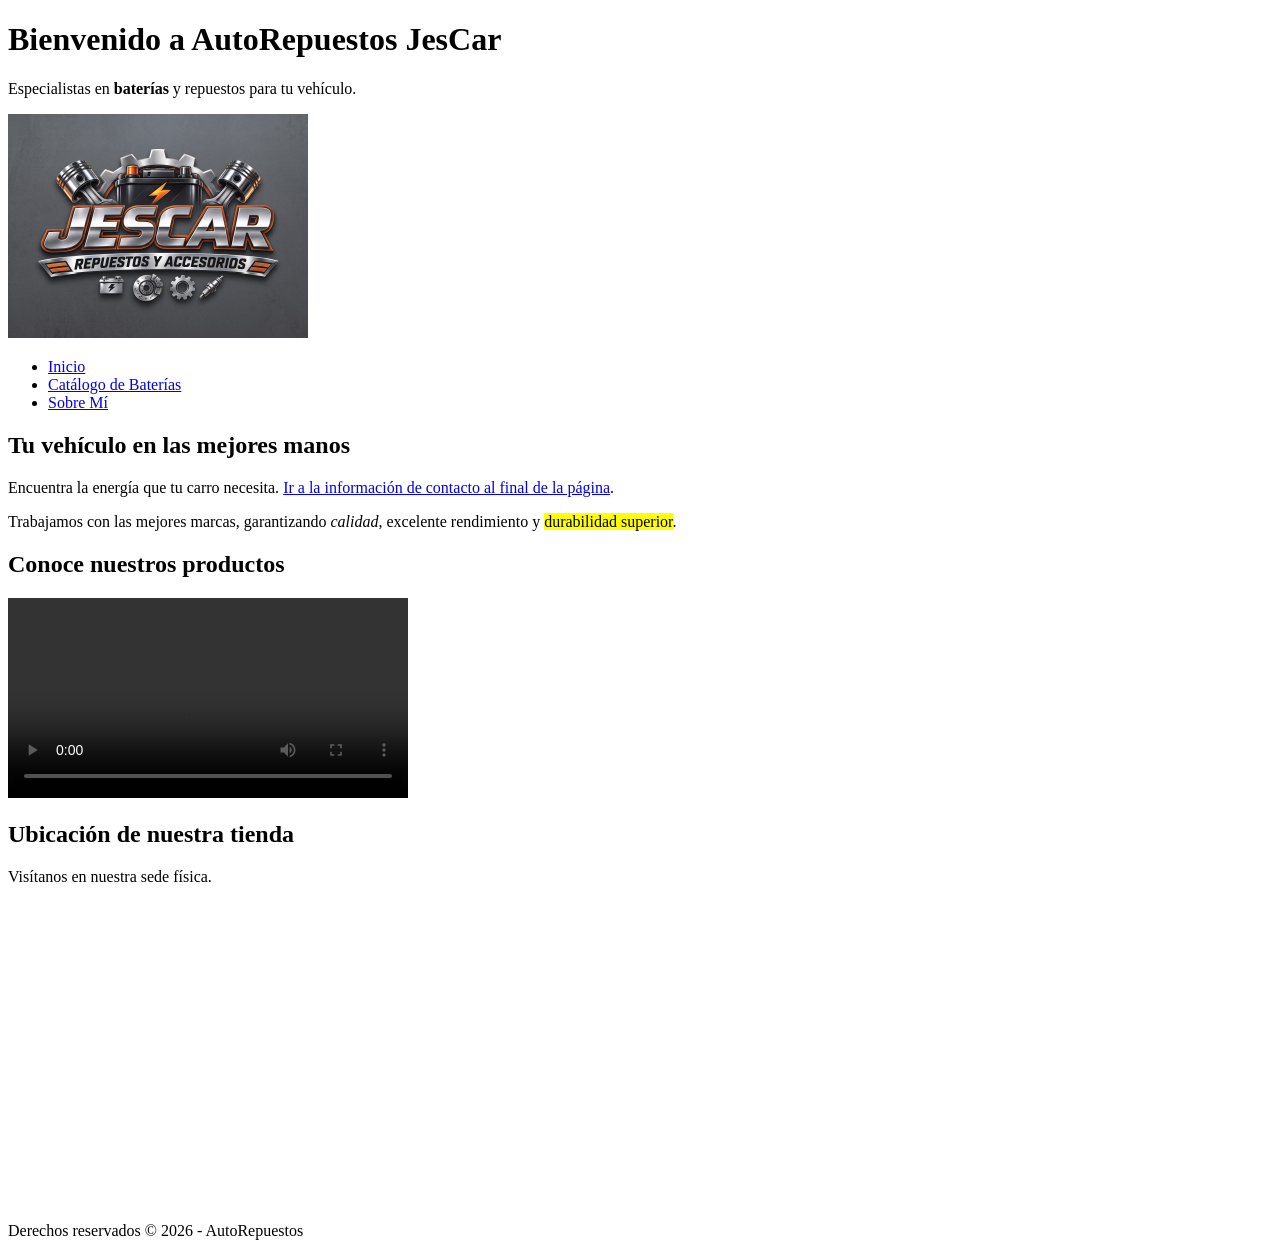
==== index.html @ 277b934c "Primer commit: Sitio web de AutoRepuestos JesCar" ====
<!DOCTYPE html>
<html lang="es">
<head>
    <meta charset="UTF-8">
    <title>Inicio - AutoRepuestos JesCar</title>
</head>
<body>
    <header>
        <h1>Bienvenido a AutoRepuestos JesCar</h1>
        <p>Especialistas en <strong>baterías</strong> y repuestos para tu vehículo.</p>
        <img src="Logo-jescar.jpg" alt="logo JESCar" width="300">
    </header>
    
    <nav>
        <ul>
            <li><a href="index.html">Inicio</a></li>
            <li><a href="baterias.html">Catálogo de Baterías</a></li>
            <li><a href="sobre-mi.html">Sobre Mí</a></li>
        </ul>
    </nav>
    
    <main>
        <!-- Comentario 1: Sección principal de bienvenida con enlace de ancla interno -->
        <section>
            <h2>Tu vehículo en las mejores manos</h2>
            <p>Encuentra la energía que tu carro necesita. <a href="#contacto">Ir a la información de contacto al final de la página</a>.</p>
            <p>Trabajamos con las mejores marcas, garantizando <em>calidad</em>, excelente rendimiento y <mark>durabilidad superior</mark>.</p>
        </section>

        <section>
            <h2>Conoce nuestros productos</h2>
            <!-- Uso un div aquí para agrupar el reproductor multimedia, ya que no tiene un valor semántico específico más allá de ser un contenedor visual -->
            <div>
                <video src="video-promocional.mp4" controls width="400">
                    Tu navegador no soporta el elemento de video.
                </video>
            </div>
        </section>

        <section id="contacto">
            <h2>Ubicación de nuestra tienda</h2>
            <p>Visítanos en nuestra sede física.</p>
            <!-- Iframe opcional con mapa de ejemplo -->
            <iframe src="https://www.google.com/maps/embed?pb=!1m18!1m12!1m3!1d3960.01633519391!2d-73.05389!3d6.99406!2m3!1f0!2f0!3f0!3m2!1i1024!2i768!4f13.1!3m3!1m2!1s0x0%3A0x0!2zNsKwNTknMzguNiJOIDczwrAwMycxNC4wIlc!5e0!3m2!1ses!2sco!4v1234567890" width="400" height="300" style="border:0;" loading="lazy"></iframe>
        </section>
    </main>
    
    <footer>
        <p>Derechos reservados &copy; 2026 - AutoRepuestos</p>
    </footer>
</body>
</html>
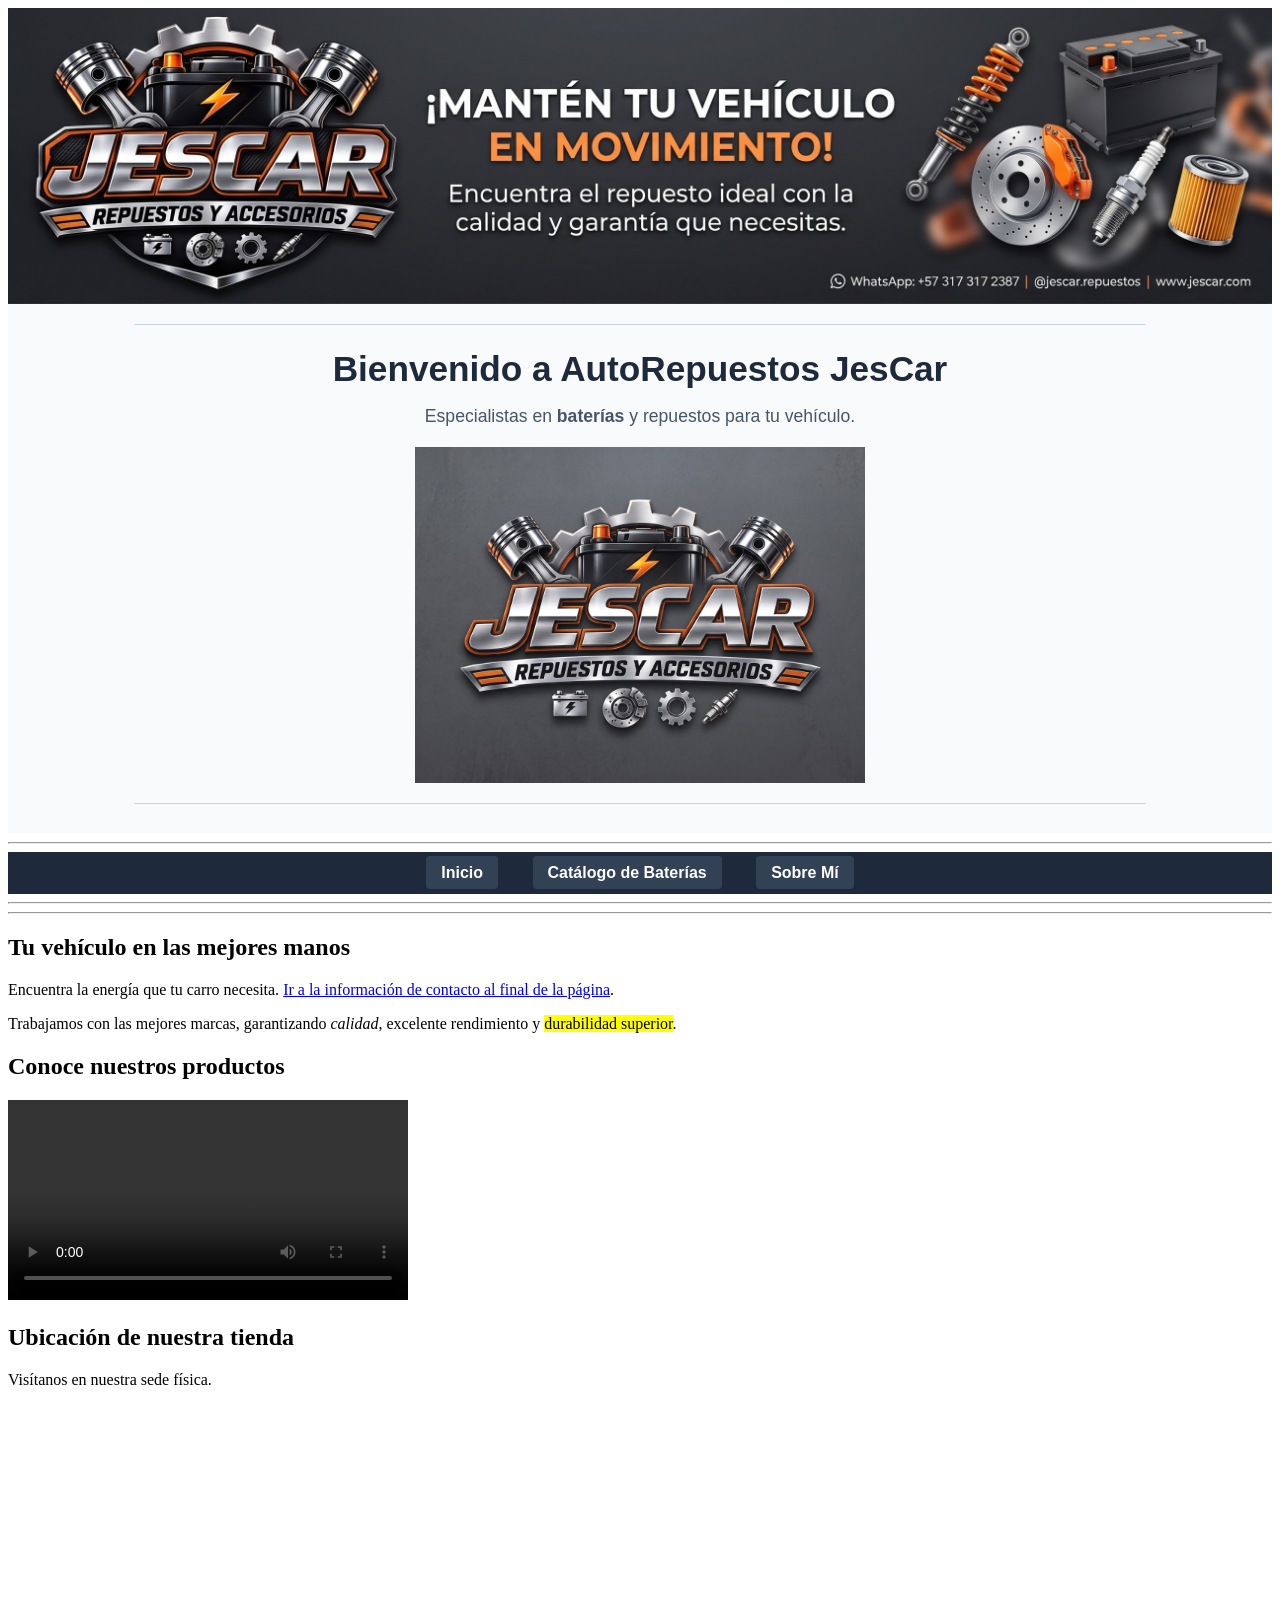
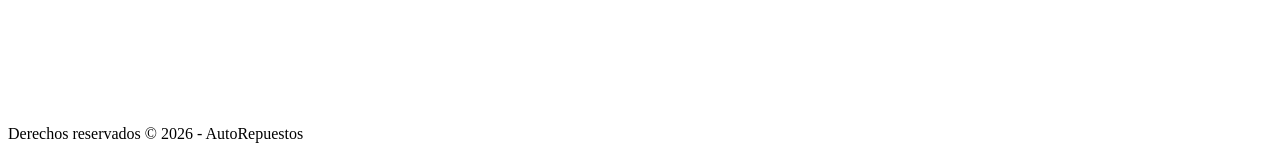
==== commit 501dbe3d: "Actualización completa de diseño, banner y navegación" ====
--- a/index.html
+++ b/index.html
@@ -5,20 +5,42 @@
     <title>Inicio - AutoRepuestos JesCar</title>
 </head>
 <body>
-    <header>
-        <h1>Bienvenido a AutoRepuestos JesCar</h1>
-        <p>Especialistas en <strong>baterías</strong> y repuestos para tu vehículo.</p>
-        <img src="Logo-jescar.jpg" alt="logo JESCar" width="300">
-    </header>
+   <header style="text-align: center; font-family: Arial, sans-serif; background-color: #f8fafc; padding-bottom: 10px;">
+    <!-- Banner principal a todo el ancho al ancho de la pagina-->
+    <img src="banner-repuestos.jpg" alt="Banner principal de AutoRepuestos JesCar" width="100%" style="display: block;">
     
-    <nav>
-        <ul>
-            <li><a href="index.html">Inicio</a></li>
-            <li><a href="baterias.html">Catálogo de Baterías</a></li>
-            <li><a href="sobre-mi.html">Sobre Mí</a></li>
-        </ul>
-    </nav>
+    <hr style="width: 80%; margin: 20px auto; border: 0; border-top: 1px solid #cbd5e1;">
     
+    <!-- Título y descripción centrados -->
+    <h1 style="color: #1e293b; font-size: 2.2em; margin-bottom: 10px;">Bienvenido a AutoRepuestos JesCar</h1>
+    <p style="font-size: 1.1em; color: #475569;">Especialistas en <strong>baterías</strong> y repuestos para tu vehículo.</p>
+    
+    <!-- Logotipo  centrado y aumentar imagen -->
+    <img src="Logo-jescar.jpg" alt="logo JESCar" width="450" style="display: block; margin: 20px auto;">
+    
+    <hr style="width: 80%; margin: 20px auto; border: 0; border-top: 1px solid #cbd5e1;">
+</header>
+
+ 
+<hr>
+
+ <nav style="background-color: #1e293b; padding: 12px; text-align: center; font-family: Arial, sans-serif;">
+    <ul style="list-style: none; margin: 0; padding: 0;">
+        <li style="display: inline; margin: 0 15px;">
+            <a href="index.html" style="color: #ffffff; text-decoration: none; font-weight: bold; padding: 8px 15px; border-radius: 4px; background-color: #334155;">Inicio</a>
+        </li>
+        <li style="display: inline; margin: 0 15px;">
+            <a href="baterias.html" style="color: #ffffff; text-decoration: none; font-weight: bold; padding: 8px 15px; border-radius: 4px; background-color: #334155;">Catálogo de Baterías</a>
+        </li>
+        <li style="display: inline; margin: 0 15px;">
+            <a href="sobre-mi.html" style="color: #ffffff; text-decoration: none; font-weight: bold; padding: 8px 15px; border-radius: 4px; background-color: #334155;">Sobre Mí</a>
+        </li>
+    </ul>
+</nav>
+
+<hr>
+<hr> 
+
     <main>
         <!-- Comentario 1: Sección principal de bienvenida con enlace de ancla interno -->
         <section>
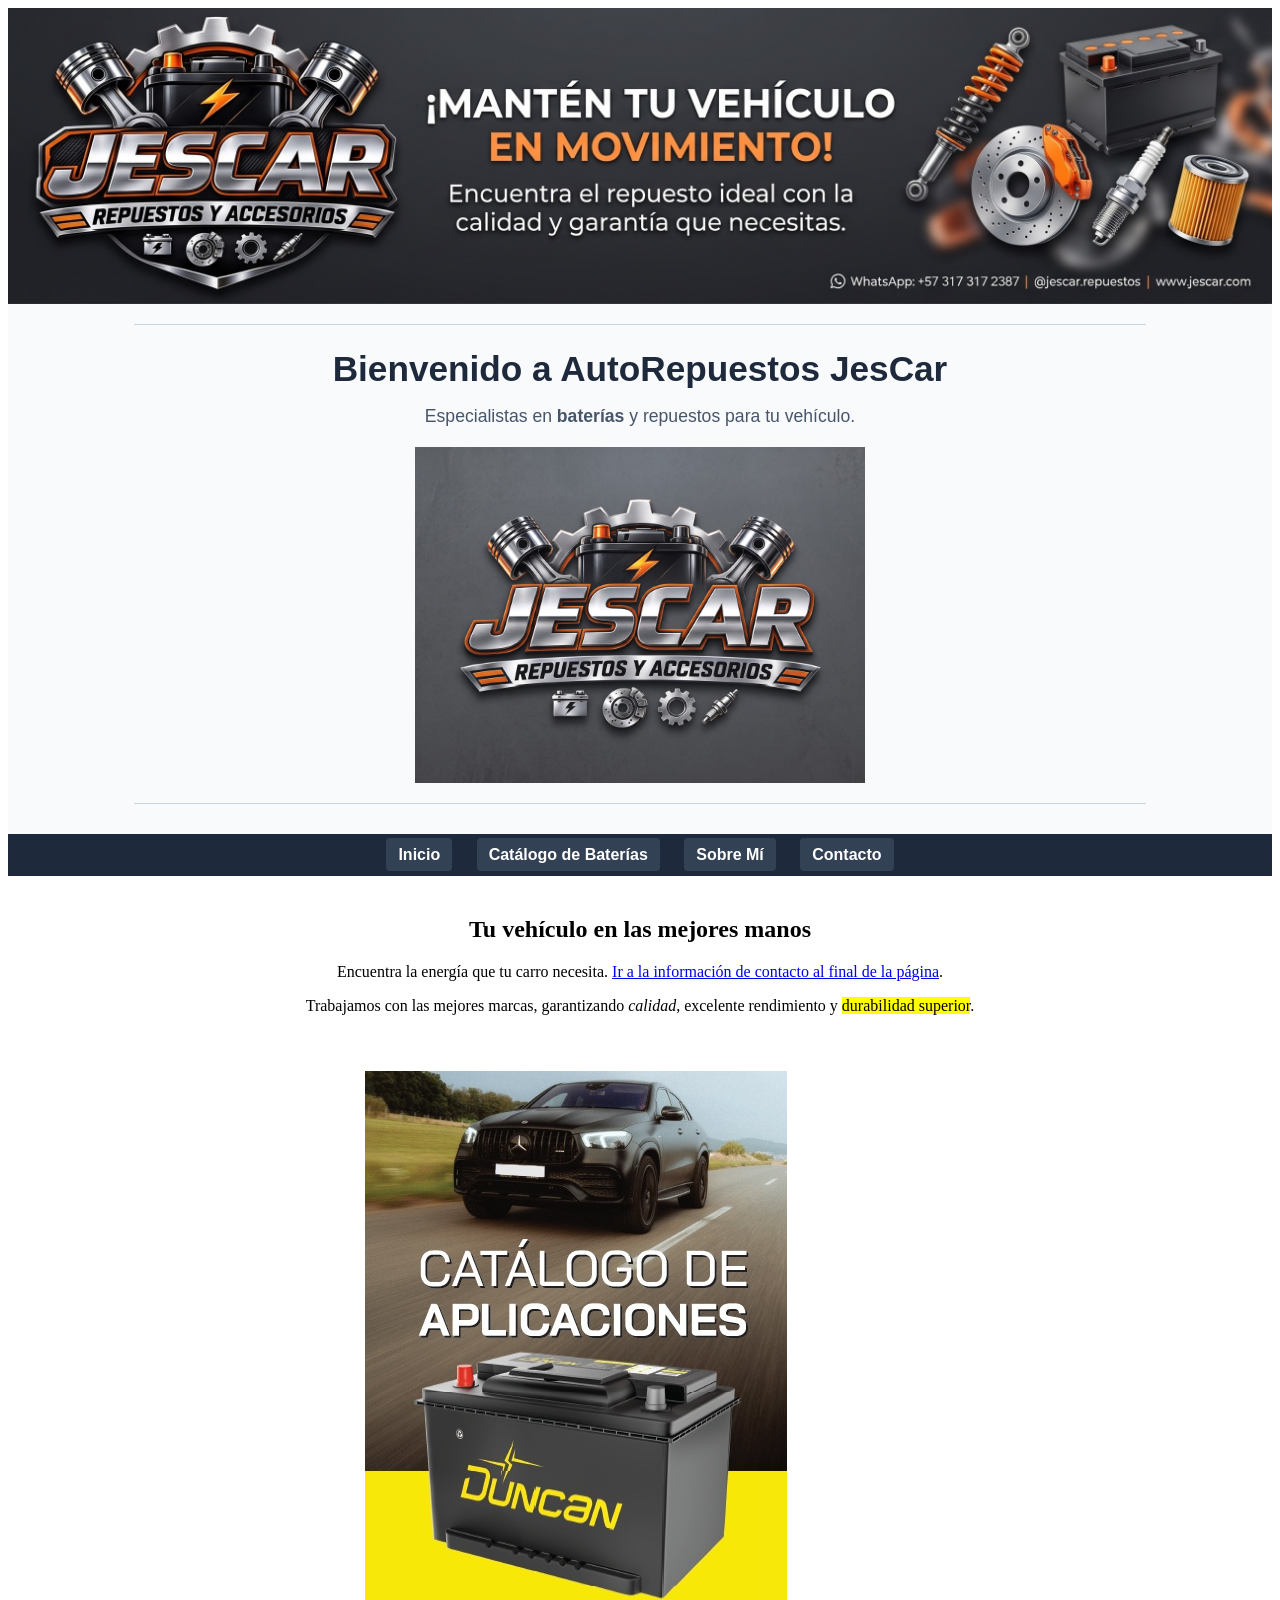
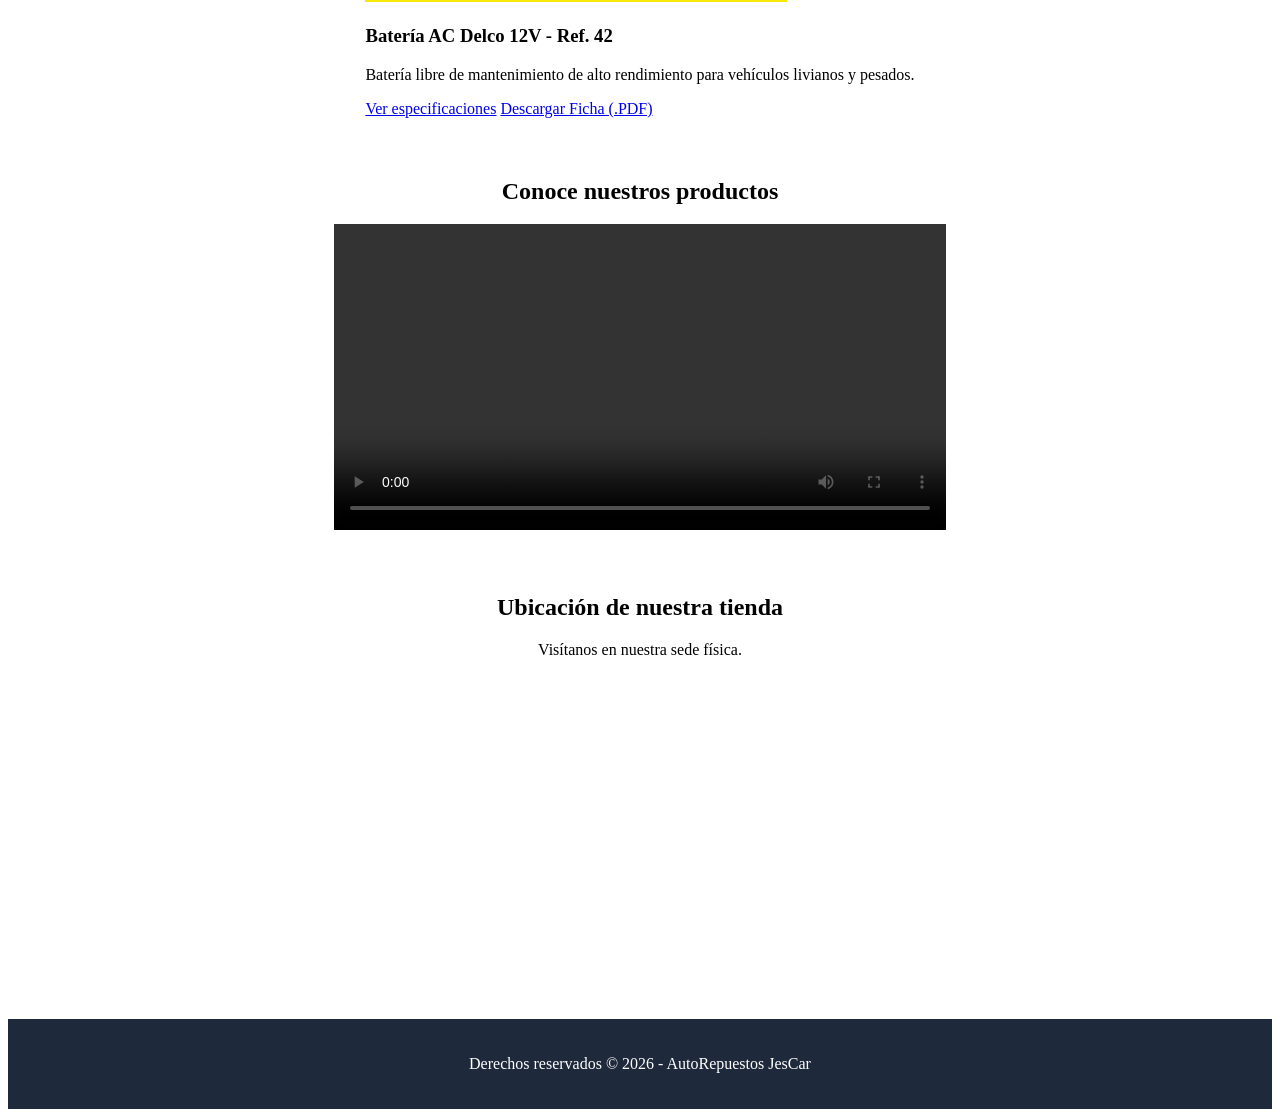
==== commit 44ba23ed: "bannes en catalogo" ====
--- a/index.html
+++ b/index.html
@@ -2,73 +2,90 @@
 <html lang="es">
 <head>
     <meta charset="UTF-8">
-    <title>Inicio - AutoRepuestos JesCar</title>
+    <meta name="viewport" content="width=device-width, initial-scale=1.0">
+    <title>AutoRepuestos JESCAR</title>
+    <!-- Ruta correcta hacia la hoja de estilos -->
+    <link rel="stylesheet" href="css/styles.css">
 </head>
 <body>
-   <header style="text-align: center; font-family: Arial, sans-serif; background-color: #f8fafc; padding-bottom: 10px;">
-    <!-- Banner principal a todo el ancho al ancho de la pagina-->
-    <img src="banner-repuestos.jpg" alt="Banner principal de AutoRepuestos JesCar" width="100%" style="display: block;">
-    
-    <hr style="width: 80%; margin: 20px auto; border: 0; border-top: 1px solid #cbd5e1;">
-    
-    <!-- Título y descripción centrados -->
-    <h1 style="color: #1e293b; font-size: 2.2em; margin-bottom: 10px;">Bienvenido a AutoRepuestos JesCar</h1>
-    <p style="font-size: 1.1em; color: #475569;">Especialistas en <strong>baterías</strong> y repuestos para tu vehículo.</p>
-    
-    <!-- Logotipo  centrado y aumentar imagen -->
-    <img src="Logo-jescar.jpg" alt="logo JESCar" width="450" style="display: block; margin: 20px auto;">
-    
-    <hr style="width: 80%; margin: 20px auto; border: 0; border-top: 1px solid #cbd5e1;">
-</header>
 
- 
-<hr>
+    <!-- CABECERA Y BANNER -->
+    <header style="text-align: center; font-family: Arial, sans-serif; background-color: #f8fafc; padding-bottom: 10px;">
+        <img src="assets/img/banner-repuestos.jpg" alt="Banner principal de AutoRepuestos JesCar" width="100%" style="display: block;">
+        
+        <hr style="width: 80%; margin: 20px auto; border: 0; border-top: 1px solid #cbd5e1;">
+        
+        <h1 style="color: #1e293b; font-size: 2.2em; margin-bottom: 10px;">Bienvenido a AutoRepuestos JesCar</h1>
+        <p style="font-size: 1.1em; color: #475569;">Especialistas en <strong>baterías</strong> y repuestos para tu vehículo.</p>
+        
+        <!-- Logotipo con la ruta correcta dentro de assets -->
+        <img src="assets/img/Logo-jescar.jpg" alt="logo JESCar" width="450" style="display: block; margin: 20px auto;">
+        
+        <hr style="width: 80%; margin: 20px auto; border: 0; border-top: 1px solid #cbd5e1;">
+    </header>
 
- <nav style="background-color: #1e293b; padding: 12px; text-align: center; font-family: Arial, sans-serif;">
+    <!-- MENÚ DE NAVEGACIÓN -->
+    <nav class="main-nav" style="background-color: #1e293b; padding: 12px; text-align: center; font-family: Arial, sans-serif;">
     <ul style="list-style: none; margin: 0; padding: 0;">
-        <li style="display: inline; margin: 0 15px;">
-            <a href="index.html" style="color: #ffffff; text-decoration: none; font-weight: bold; padding: 8px 15px; border-radius: 4px; background-color: #334155;">Inicio</a>
+        <li style="display: inline; margin: 0 10px;">
+            <a href="index.html" style="color: #ffffff; text-decoration: none; font-weight: bold; padding: 8px 12px; border-radius: 4px; background-color: #334155;">Inicio</a>
         </li>
-        <li style="display: inline; margin: 0 15px;">
-            <a href="baterias.html" style="color: #ffffff; text-decoration: none; font-weight: bold; padding: 8px 15px; border-radius: 4px; background-color: #334155;">Catálogo de Baterías</a>
+        <li style="display: inline; margin: 0 10px;">
+            <a href="catalogo-baterias.html" style="color: #ffffff; text-decoration: none; font-weight: bold; padding: 8px 12px; border-radius: 4px; background-color: #334155;">Catálogo de Baterías</a>
         </li>
-        <li style="display: inline; margin: 0 15px;">
-            <a href="sobre-mi.html" style="color: #ffffff; text-decoration: none; font-weight: bold; padding: 8px 15px; border-radius: 4px; background-color: #334155;">Sobre Mí</a>
+        <li style="display: inline; margin: 0 10px;">
+            <a href="sobre-mi.html" style="color: #ffffff; text-decoration: none; font-weight: bold; padding: 8px 12px; border-radius: 4px; background-color: #334155;">Sobre Mí</a>
+        </li>
+        <li style="display: inline; margin: 0 10px;">
+            <a href="contacto.html" style="color: #ffffff; text-decoration: none; font-weight: bold; padding: 8px 12px; border-radius: 4px; background-color: #334155;">Contacto</a>
         </li>
     </ul>
 </nav>
+    </nav>
 
-<hr>
-<hr> 
-
+    <!-- CONTENIDO PRINCIPAL -->
     <main>
-        <!-- Comentario 1: Sección principal de bienvenida con enlace de ancla interno -->
-        <section>
+        <!-- Sección de bienvenida -->
+        <section style="padding: 20px; text-align: center;">
             <h2>Tu vehículo en las mejores manos</h2>
             <p>Encuentra la energía que tu carro necesita. <a href="#contacto">Ir a la información de contacto al final de la página</a>.</p>
             <p>Trabajamos con las mejores marcas, garantizando <em>calidad</em>, excelente rendimiento y <mark>durabilidad superior</mark>.</p>
         </section>
 
-        <section>
+        <!-- Tarjeta de Producto BEM (Paso 1 del Taller) -->
+        <section class="catalog-section" style="padding: 20px; display: flex; justify-content: center;">
+            <article class="card-product card-product--featured">
+                <img src="assets/img/producto-bateria.jpg" alt="Batería de carro AC Delco" class="card-product__img">
+                <h3 class="card-product__title">Batería AC Delco 12V - Ref. 42</h3>
+                <p class="card-product__text">Batería libre de mantenimiento de alto rendimiento para vehículos livianos y pesados.</p>
+                <a href="https://autorespuestosjescar.com/detalles" class="card-product__link">Ver especificaciones</a>
+                <a href="assets/img/catalogo.pdf" class="card-product__btn card-product__btn--sale">Descargar Ficha (.PDF)</a>
+            </article>
+        </section>
+
+        <!-- Sección de Video Promocional -->
+        <section style="padding: 20px; text-align: center;">
             <h2>Conoce nuestros productos</h2>
-            <!-- Uso un div aquí para agrupar el reproductor multimedia, ya que no tiene un valor semántico específico más allá de ser un contenedor visual -->
             <div>
-                <video src="video-promocional.mp4" controls width="400">
-                    Tu navegador no soporta el elemento de video.
+                <video class="video-promocional" controls width="50%">
+                    <source src="assets/video/video-promocional.mp4" type="video/mp4">
+                    Tu navegador no soporta la reproducción de video.
                 </video>
             </div>
         </section>
 
-        <section id="contacto">
+        <!-- Sección de Ubicación y Mapa -->
+        <section id="contacto" style="padding: 20px; text-align: center;">
             <h2>Ubicación de nuestra tienda</h2>
             <p>Visítanos en nuestra sede física.</p>
-            <!-- Iframe opcional con mapa de ejemplo -->
             <iframe src="https://www.google.com/maps/embed?pb=!1m18!1m12!1m3!1d3960.01633519391!2d-73.05389!3d6.99406!2m3!1f0!2f0!3f0!3m2!1i1024!2i768!4f13.1!3m3!1m2!1s0x0%3A0x0!2zNsKwNTknMzguNiJOIDczwrAwMycxNC4wIlc!5e0!3m2!1ses!2sco!4v1234567890" width="400" height="300" style="border:0;" loading="lazy"></iframe>
         </section>
     </main>
     
-    <footer>
-        <p>Derechos reservados &copy; 2026 - AutoRepuestos</p>
+    <!-- PIE DE PÁGINA -->
+    <footer style="text-align: center; padding: 20px; background-color: #1e293b; color: #ffffff; margin-top: 20px;">
+        <p>Derechos reservados &copy; 2026 - AutoRepuestos JesCar</p>
     </footer>
+
 </body>
 </html>
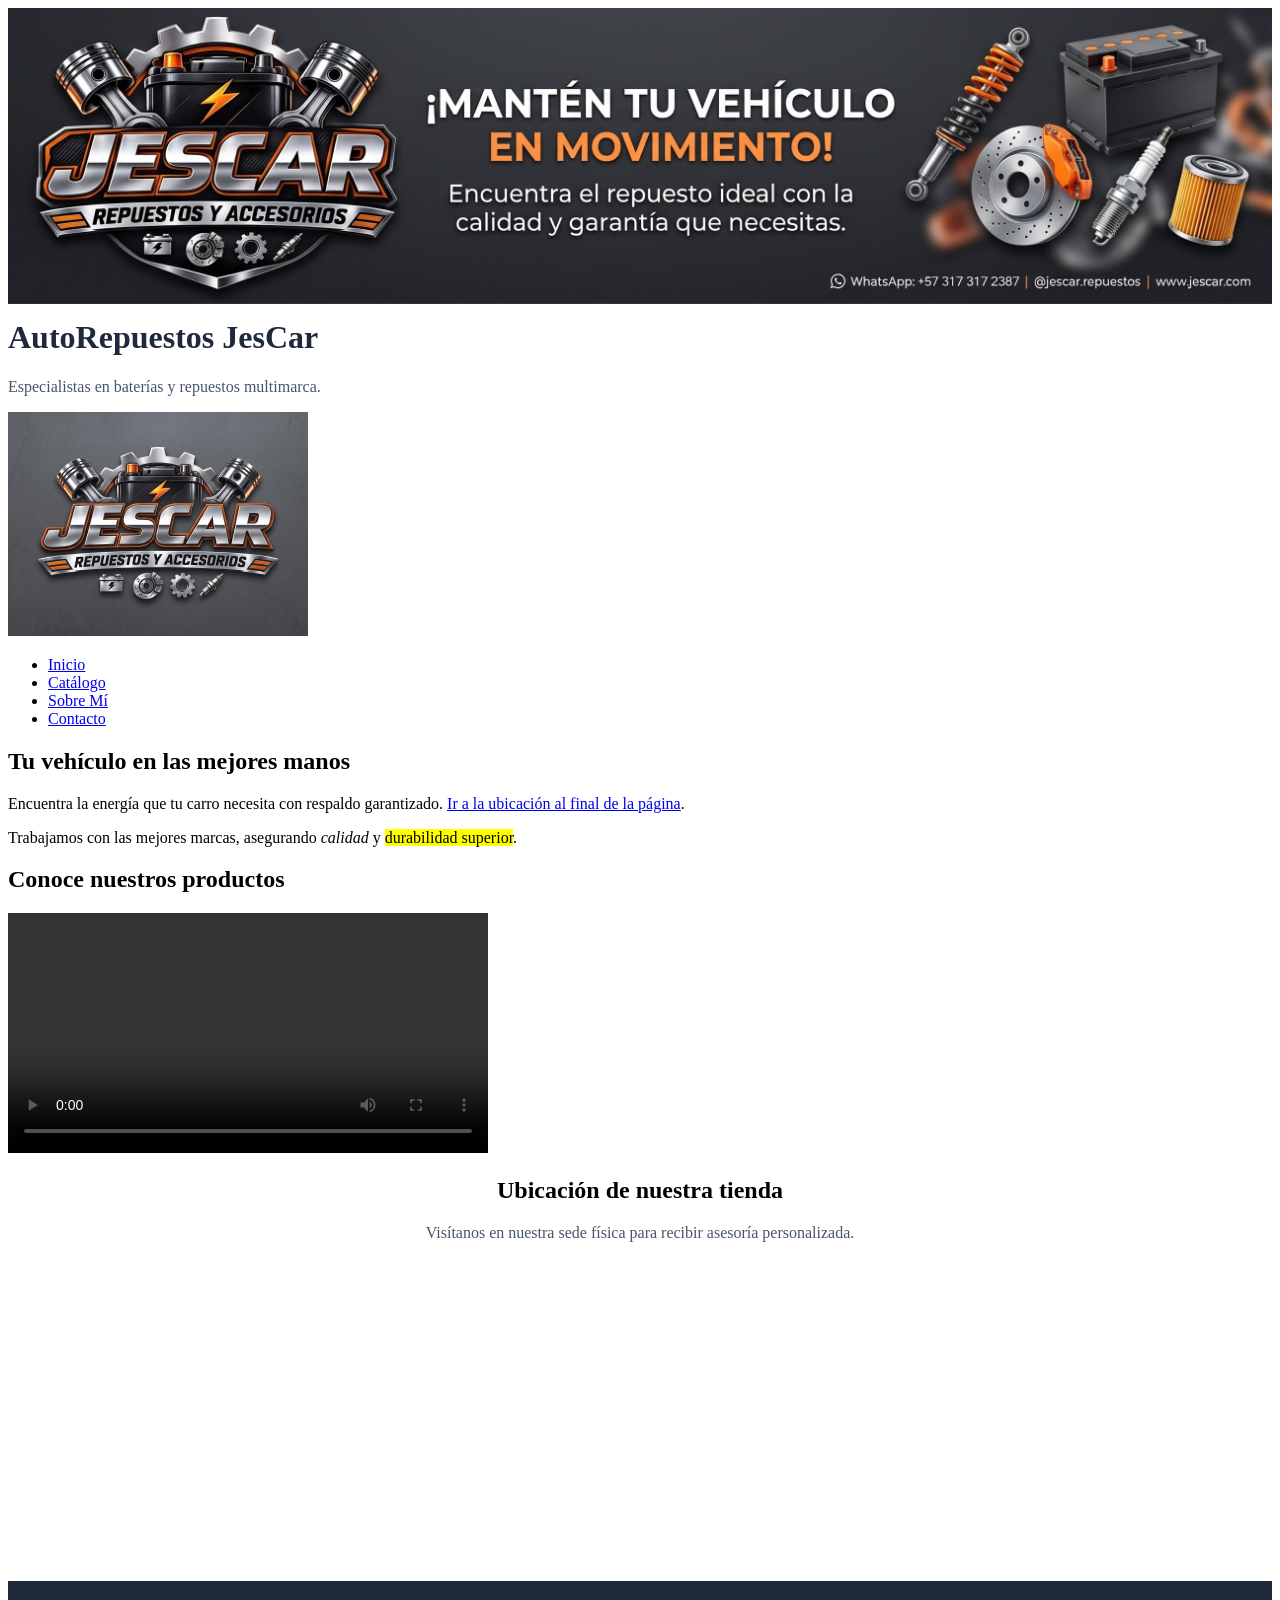
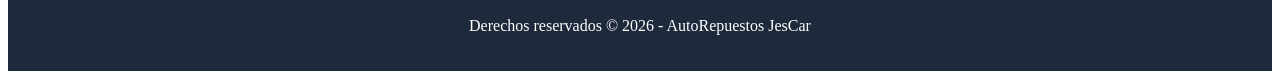
==== commit 9dd1da95: "modelo de cajas" ====
--- a/index.html
+++ b/index.html
@@ -3,85 +3,59 @@
 <head>
     <meta charset="UTF-8">
     <meta name="viewport" content="width=device-width, initial-scale=1.0">
-    <title>AutoRepuestos JESCAR</title>
-    <!-- Ruta correcta hacia la hoja de estilos -->
+    <title>Inicio - AutoRepuestos JesCar</title>
     <link rel="stylesheet" href="css/styles.css">
 </head>
 <body>
 
-    <!-- CABECERA Y BANNER -->
-    <header style="text-align: center; font-family: Arial, sans-serif; background-color: #f8fafc; padding-bottom: 10px;">
-        <img src="assets/img/banner-repuestos.jpg" alt="Banner principal de AutoRepuestos JesCar" width="100%" style="display: block;">
-        
-        <hr style="width: 80%; margin: 20px auto; border: 0; border-top: 1px solid #cbd5e1;">
-        
-        <h1 style="color: #1e293b; font-size: 2.2em; margin-bottom: 10px;">Bienvenido a AutoRepuestos JesCar</h1>
-        <p style="font-size: 1.1em; color: #475569;">Especialistas en <strong>baterías</strong> y repuestos para tu vehículo.</p>
-        
-        <!-- Logotipo con la ruta correcta dentro de assets -->
-        <img src="assets/img/Logo-jescar.jpg" alt="logo JESCar" width="450" style="display: block; margin: 20px auto;">
-        
-        <hr style="width: 80%; margin: 20px auto; border: 0; border-top: 1px solid #cbd5e1;">
+    <!-- CABECERA -->
+    <header class="cabecera">
+        <img src="assets/img/banner-repuestos.jpg" alt="Banner principal" width="100%" style="display: block;">
+        <h1 style="color: #1e293b; margin-top: 15px;">AutoRepuestos JesCar</h1>
+        <p style="color: #475569;">Especialistas en baterías y repuestos multimarca.</p>
+        <img src="assets/img/Logo-jescar.jpg" alt="Logo JesCar" width="300" class="cabecera__logo">
     </header>
 
     <!-- MENÚ DE NAVEGACIÓN -->
-    <nav class="main-nav" style="background-color: #1e293b; padding: 12px; text-align: center; font-family: Arial, sans-serif;">
-    <ul style="list-style: none; margin: 0; padding: 0;">
-        <li style="display: inline; margin: 0 10px;">
-            <a href="index.html" style="color: #ffffff; text-decoration: none; font-weight: bold; padding: 8px 12px; border-radius: 4px; background-color: #334155;">Inicio</a>
-        </li>
-        <li style="display: inline; margin: 0 10px;">
-            <a href="catalogo-baterias.html" style="color: #ffffff; text-decoration: none; font-weight: bold; padding: 8px 12px; border-radius: 4px; background-color: #334155;">Catálogo de Baterías</a>
-        </li>
-        <li style="display: inline; margin: 0 10px;">
-            <a href="sobre-mi.html" style="color: #ffffff; text-decoration: none; font-weight: bold; padding: 8px 12px; border-radius: 4px; background-color: #334155;">Sobre Mí</a>
-        </li>
-        <li style="display: inline; margin: 0 10px;">
-            <a href="contacto.html" style="color: #ffffff; text-decoration: none; font-weight: bold; padding: 8px 12px; border-radius: 4px; background-color: #334155;">Contacto</a>
-        </li>
-    </ul>
-</nav>
+    <nav class="menu">
+        <ul>
+            <li><a href="index.html" class="menu__link--current">Inicio</a></li>
+            <li><a href="catalogo-baterias.html">Catálogo</a></li>
+            <li><a href="sobre-mi.html">Sobre Mí</a></li>
+            <li><a href="contacto.html">Contacto</a></li>
+        </ul>
     </nav>
 
-    <!-- CONTENIDO PRINCIPAL -->
+    <!-- CONTENIDO PRINCIPAL APILADO -->
     <main>
         <!-- Sección de bienvenida -->
-        <section style="padding: 20px; text-align: center;">
+        <section class="bienvenida">
             <h2>Tu vehículo en las mejores manos</h2>
-            <p>Encuentra la energía que tu carro necesita. <a href="#contacto">Ir a la información de contacto al final de la página</a>.</p>
-            <p>Trabajamos con las mejores marcas, garantizando <em>calidad</em>, excelente rendimiento y <mark>durabilidad superior</mark>.</p>
-        </section>
-
-        <!-- Tarjeta de Producto BEM (Paso 1 del Taller) -->
-        <section class="catalog-section" style="padding: 20px; display: flex; justify-content: center;">
-            <article class="card-product card-product--featured">
-                <img src="assets/img/producto-bateria.jpg" alt="Batería de carro AC Delco" class="card-product__img">
-                <h3 class="card-product__title">Batería AC Delco 12V - Ref. 42</h3>
-                <p class="card-product__text">Batería libre de mantenimiento de alto rendimiento para vehículos livianos y pesados.</p>
-                <a href="https://autorespuestosjescar.com/detalles" class="card-product__link">Ver especificaciones</a>
-                <a href="assets/img/catalogo.pdf" class="card-product__btn card-product__btn--sale">Descargar Ficha (.PDF)</a>
-            </article>
+            <p>Encuentra la energía que tu carro necesita con respaldo garantizado. <a href="#contacto">Ir a la ubicación al final de la página</a>.</p>
+            <p>Trabajamos con las mejores marcas, asegurando <em>calidad</em> y <mark>durabilidad superior</mark>.</p>
         </section>
 
         <!-- Sección de Video Promocional -->
-        <section style="padding: 20px; text-align: center;">
+        <section class="video-seccion">
             <h2>Conoce nuestros productos</h2>
             <div>
-                <video class="video-promocional" controls width="50%">
+                <video controls width="480">
                     <source src="assets/video/video-promocional.mp4" type="video/mp4">
                     Tu navegador no soporta la reproducción de video.
                 </video>
             </div>
         </section>
 
-        <!-- Sección de Ubicación y Mapa -->
-        <section id="contacto" style="padding: 20px; text-align: center;">
+        <!-- Sección de Ubicación y Mapa (Integrada de vuelta en el Index) -->
+        <section id="contacto" class="bienvenida" style="text-align: center;">
             <h2>Ubicación de nuestra tienda</h2>
-            <p>Visítanos en nuestra sede física.</p>
-            <iframe src="https://www.google.com/maps/embed?pb=!1m18!1m12!1m3!1d3960.01633519391!2d-73.05389!3d6.99406!2m3!1f0!2f0!3f0!3m2!1i1024!2i768!4f13.1!3m3!1m2!1s0x0%3A0x0!2zNsKwNTknMzguNiJOIDczwrAwMycxNC4wIlc!5e0!3m2!1ses!2sco!4v1234567890" width="400" height="300" style="border:0;" loading="lazy"></iframe>
+            <p style="color: #475569; margin-bottom: 15px;">Visítanos en nuestra sede física para recibir asesoría personalizada.</p>
+            <div style="margin-top: 15px;">
+                <iframe src="https://www.google.com/maps/embed?pb=!1m18!1m12!1m3!1d3960.01633519391!2d-73.05389!3d6.99406!2m3!1f0!2f0!3f0!3m2!1i1024!2i768!4f13.1!3m3!1m2!1s0x0%3A0x0!2zNsKwNTknMzguNiJOIDczwrAwMycxNC4wIlc!5e0!3m2!1ses!2sco!4v1234567890" width="100%" height="300" style="border:0; border-radius: 6px;" loading="lazy"></iframe>
+            </div>
         </section>
     </main>
-    
+
     <!-- PIE DE PÁGINA -->
     <footer style="text-align: center; padding: 20px; background-color: #1e293b; color: #ffffff; margin-top: 20px;">
         <p>Derechos reservados &copy; 2026 - AutoRepuestos JesCar</p>
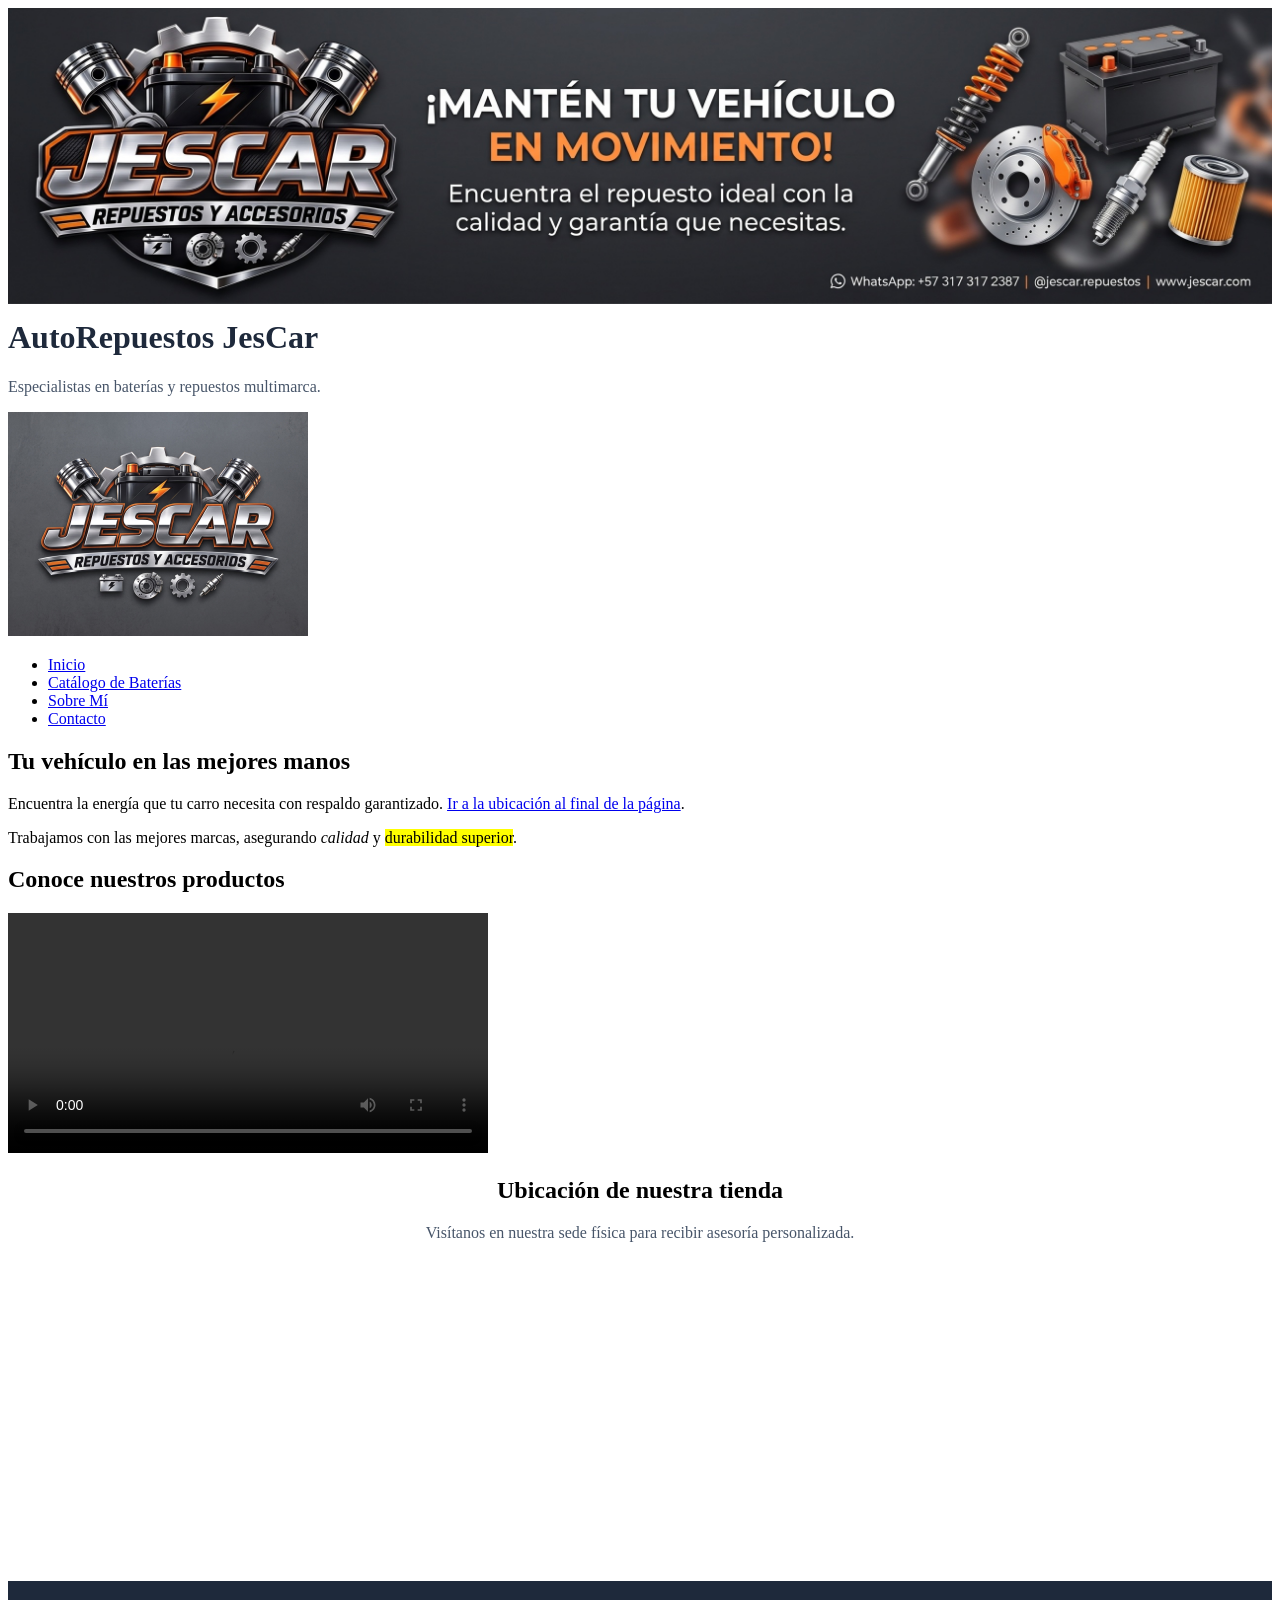
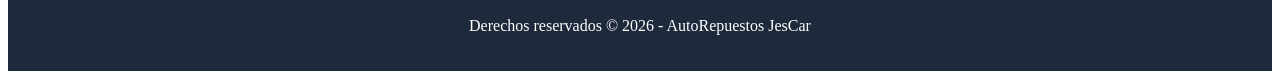
==== commit d6fef7e3: "menu nuevo" ====
--- a/index.html
+++ b/index.html
@@ -1,6 +1,8 @@
 <!DOCTYPE html>
 <html lang="es">
 <head>
+    <link rel="stylesheet" href="css/styles.css">
+    <meta name="viewport" content="width=device-width, initial-scale=1.0">
     <meta charset="UTF-8">
     <meta name="viewport" content="width=device-width, initial-scale=1.0">
     <title>Inicio - AutoRepuestos JesCar</title>
@@ -16,15 +18,15 @@
         <img src="assets/img/Logo-jescar.jpg" alt="Logo JesCar" width="300" class="cabecera__logo">
     </header>
 
-    <!-- MENÚ DE NAVEGACIÓN -->
-    <nav class="menu">
-        <ul>
-            <li><a href="index.html" class="menu__link--current">Inicio</a></li>
-            <li><a href="catalogo-baterias.html">Catálogo</a></li>
-            <li><a href="sobre-mi.html">Sobre Mí</a></li>
-            <li><a href="contacto.html">Contacto</a></li>
-        </ul>
-    </nav>
+    <!-- MENÚ DE NAVEGACIÓN ADAPTATIVO -->
+<nav class="menu">
+    <ul>
+        <li><a href="index.html">Inicio</a></li>
+        <li><a href="catalogo-baterias.html">Catálogo de Baterías</a></li>
+        <li><a href="sobre-mi.html">Sobre Mí</a></li>
+        <li><a href="contacto.html">Contacto</a></li>
+    </ul>
+</nav>
 
     <!-- CONTENIDO PRINCIPAL APILADO -->
     <main>
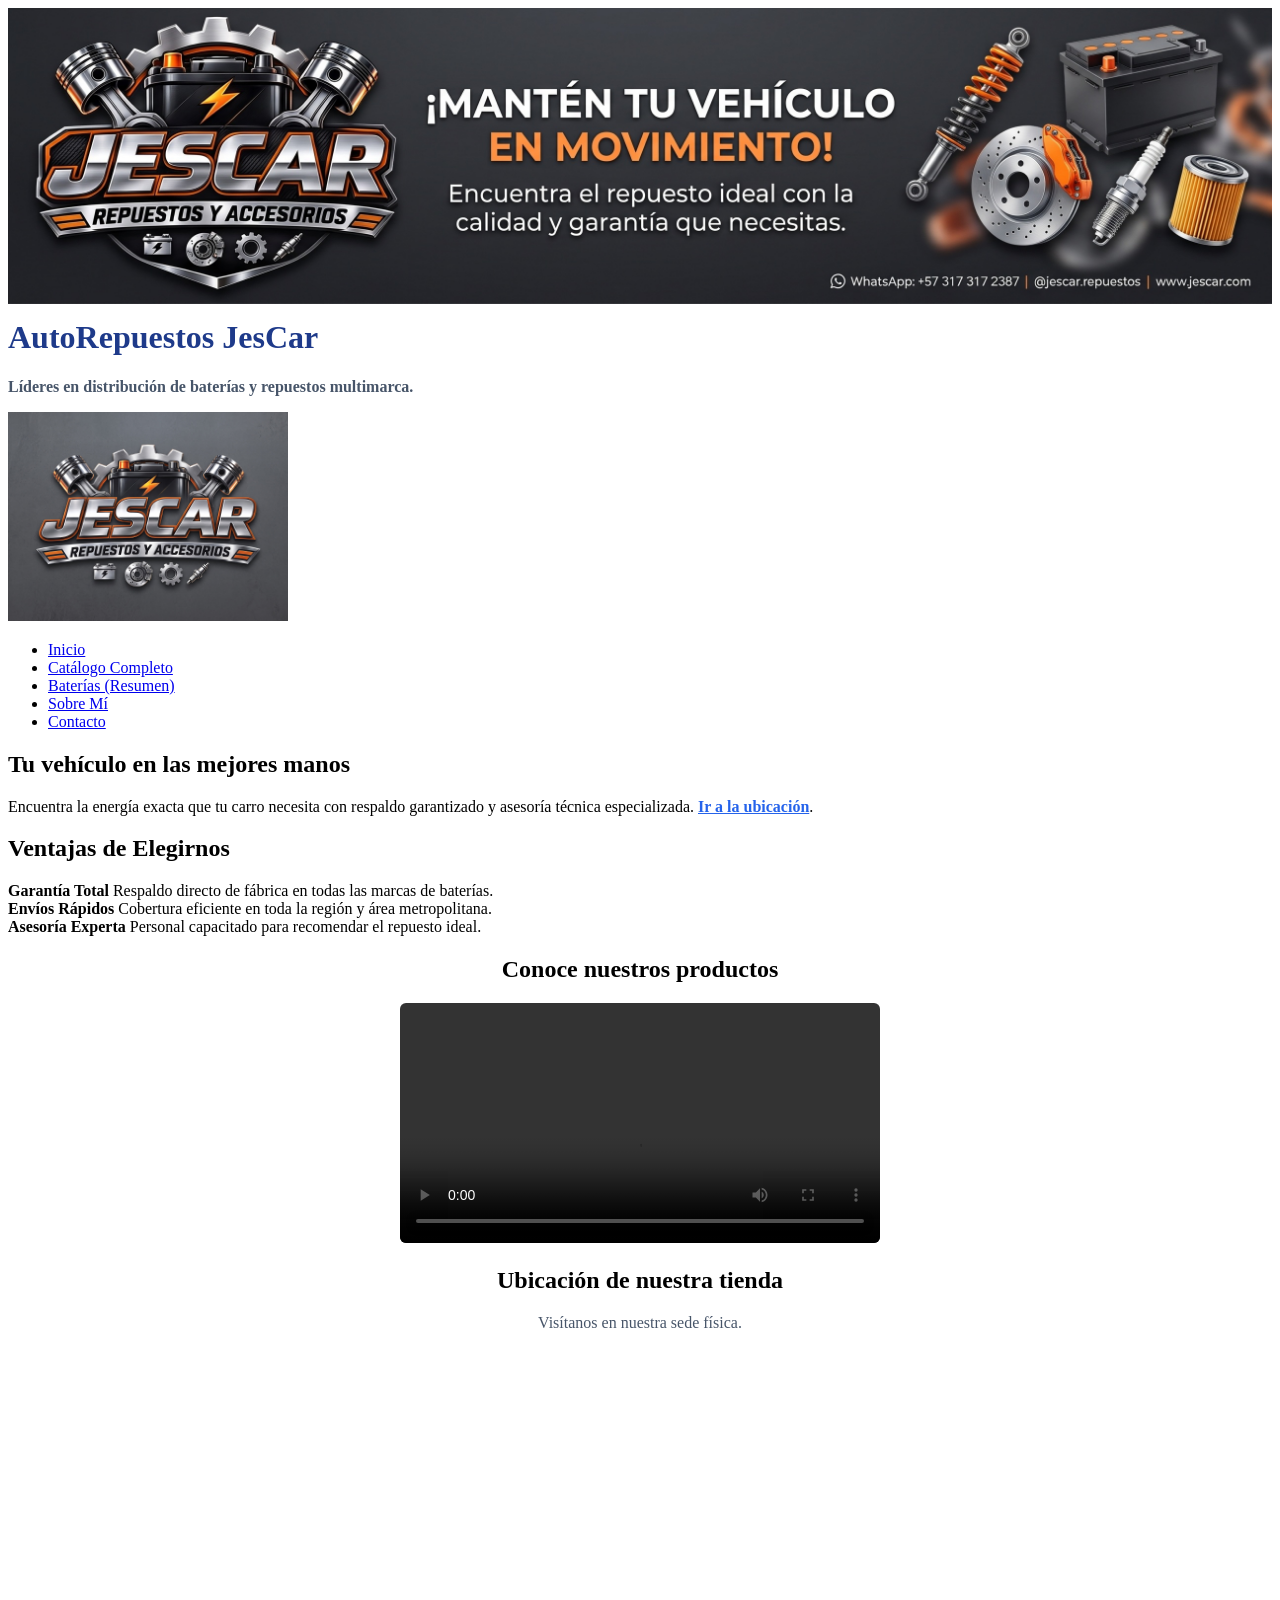
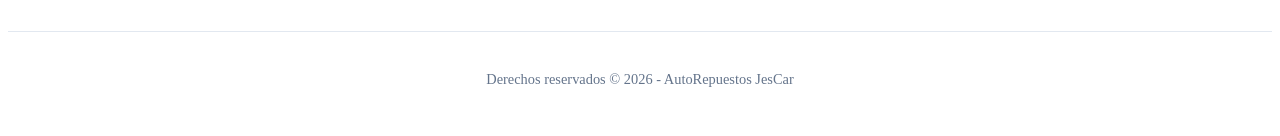
==== commit f3430d3d: "cambio tabla grid" ====
--- a/index.html
+++ b/index.html
@@ -1,8 +1,6 @@
 <!DOCTYPE html>
 <html lang="es">
 <head>
-    <link rel="stylesheet" href="css/styles.css">
-    <meta name="viewport" content="width=device-width, initial-scale=1.0">
     <meta charset="UTF-8">
     <meta name="viewport" content="width=device-width, initial-scale=1.0">
     <title>Inicio - AutoRepuestos JesCar</title>
@@ -10,56 +8,65 @@
 </head>
 <body>
 
-    <!-- CABECERA -->
     <header class="cabecera">
         <img src="assets/img/banner-repuestos.jpg" alt="Banner principal" width="100%" style="display: block;">
-        <h1 style="color: #1e293b; margin-top: 15px;">AutoRepuestos JesCar</h1>
-        <p style="color: #475569;">Especialistas en baterías y repuestos multimarca.</p>
-        <img src="assets/img/Logo-jescar.jpg" alt="Logo JesCar" width="300" class="cabecera__logo">
+        <h1 style="margin-top: 15px; color: #1e3a8a;">AutoRepuestos JesCar</h1>
+        <p style="color: #475569; font-weight: 600;">Líderes en distribución de baterías y repuestos multimarca.</p>
+        <img src="assets/img/Logo-jescar.jpg" alt="Logo JesCar" width="280" class="cabecera__logo">
     </header>
 
-    <!-- MENÚ DE NAVEGACIÓN ADAPTATIVO -->
-<nav class="menu">
-    <ul>
-        <li><a href="index.html">Inicio</a></li>
-        <li><a href="catalogo-baterias.html">Catálogo de Baterías</a></li>
-        <li><a href="sobre-mi.html">Sobre Mí</a></li>
-        <li><a href="contacto.html">Contacto</a></li>
-    </ul>
-</nav>
+    <nav class="menu">
+        <ul>
+            <li><a href="index.html" class="menu__link--current">Inicio</a></li>
+            <li><a href="catalogo-baterias.html">Catálogo Completo</a></li>
+            <li><a href="baterias.html">Baterías (Resumen)</a></li>
+            <li><a href="sobre-mi.html">Sobre Mí</a></li>
+            <li><a href="contacto.html">Contacto</a></li>
+        </ul>
+    </nav>
 
-    <!-- CONTENIDO PRINCIPAL APILADO -->
     <main>
-        <!-- Sección de bienvenida -->
         <section class="bienvenida">
             <h2>Tu vehículo en las mejores manos</h2>
-            <p>Encuentra la energía que tu carro necesita con respaldo garantizado. <a href="#contacto">Ir a la ubicación al final de la página</a>.</p>
-            <p>Trabajamos con las mejores marcas, asegurando <em>calidad</em> y <mark>durabilidad superior</mark>.</p>
+            <p>Encuentra la energía exacta que tu carro necesita con respaldo garantizado y asesoría técnica especializada. <a href="#contacto" style="color: #2563eb; font-weight: 600;">Ir a la ubicación</a>.</p>
         </section>
 
-        <!-- Sección de Video Promocional -->
-        <section class="video-seccion">
+        <section class="bienvenida">
+            <h2>Ventajas de Elegirnos</h2>
+            <div class="grid-container">
+                <div class="grid-item">
+                    <strong>Garantía Total</strong>
+                    <span>Respaldo directo de fábrica en todas las marcas de baterías.</span>
+                </div>
+                <div class="grid-item">
+                    <strong>Envíos Rápidos</strong>
+                    <span>Cobertura eficiente en toda la región y área metropolitana.</span>
+                </div>
+                <div class="grid-item">
+                    <strong>Asesoría Experta</strong>
+                    <span>Personal capacitado para recomendar el repuesto ideal.</span>
+                </div>
+            </div>
+        </section>
+
+        <section class="bienvenida" style="text-align: center;">
             <h2>Conoce nuestros productos</h2>
-            <div>
-                <video controls width="480">
+            <div style="margin-top: 15px;">
+                <video controls width="480" style="max-width: 100%; border-radius: 6px;">
                     <source src="assets/video/video-promocional.mp4" type="video/mp4">
                     Tu navegador no soporta la reproducción de video.
                 </video>
             </div>
         </section>
 
-        <!-- Sección de Ubicación y Mapa (Integrada de vuelta en el Index) -->
         <section id="contacto" class="bienvenida" style="text-align: center;">
             <h2>Ubicación de nuestra tienda</h2>
-            <p style="color: #475569; margin-bottom: 15px;">Visítanos en nuestra sede física para recibir asesoría personalizada.</p>
-            <div style="margin-top: 15px;">
-                <iframe src="https://www.google.com/maps/embed?pb=!1m18!1m12!1m3!1d3960.01633519391!2d-73.05389!3d6.99406!2m3!1f0!2f0!3f0!3m2!1i1024!2i768!4f13.1!3m3!1m2!1s0x0%3A0x0!2zNsKwNTknMzguNiJOIDczwrAwMycxNC4wIlc!5e0!3m2!1ses!2sco!4v1234567890" width="100%" height="300" style="border:0; border-radius: 6px;" loading="lazy"></iframe>
-            </div>
+            <p style="color: #475569; margin-bottom: 15px;">Visítanos en nuestra sede física.</p>
+            <iframe src="https://www.google.com/maps/embed?pb=!1m18!1m12!1m3!1d3960.01633519391!2d-73.05389!3d6.99406!2m3!1f0!2f0!3f0!3m2!1i1024!2i768!4f13.1!3m3!1m2!1s0x0%3A0x0!2zNsKwNTknMzguNiJOIDczwrAwMycxNC4wIlc!5e0!3m2!1ses!2sco!4v1234567890" width="100%" height="280" style="border:0; border-radius: 6px;" loading="lazy"></iframe>
         </section>
     </main>
 
-    <!-- PIE DE PÁGINA -->
-    <footer style="text-align: center; padding: 20px; background-color: #1e293b; color: #ffffff; margin-top: 20px;">
+    <footer style="text-align: center; padding: 25px; background-color: #ffffff; color: #64748b; font-size: 0.9rem; border-top: 1px solid #e2e8f0;">
         <p>Derechos reservados &copy; 2026 - AutoRepuestos JesCar</p>
     </footer>
 
